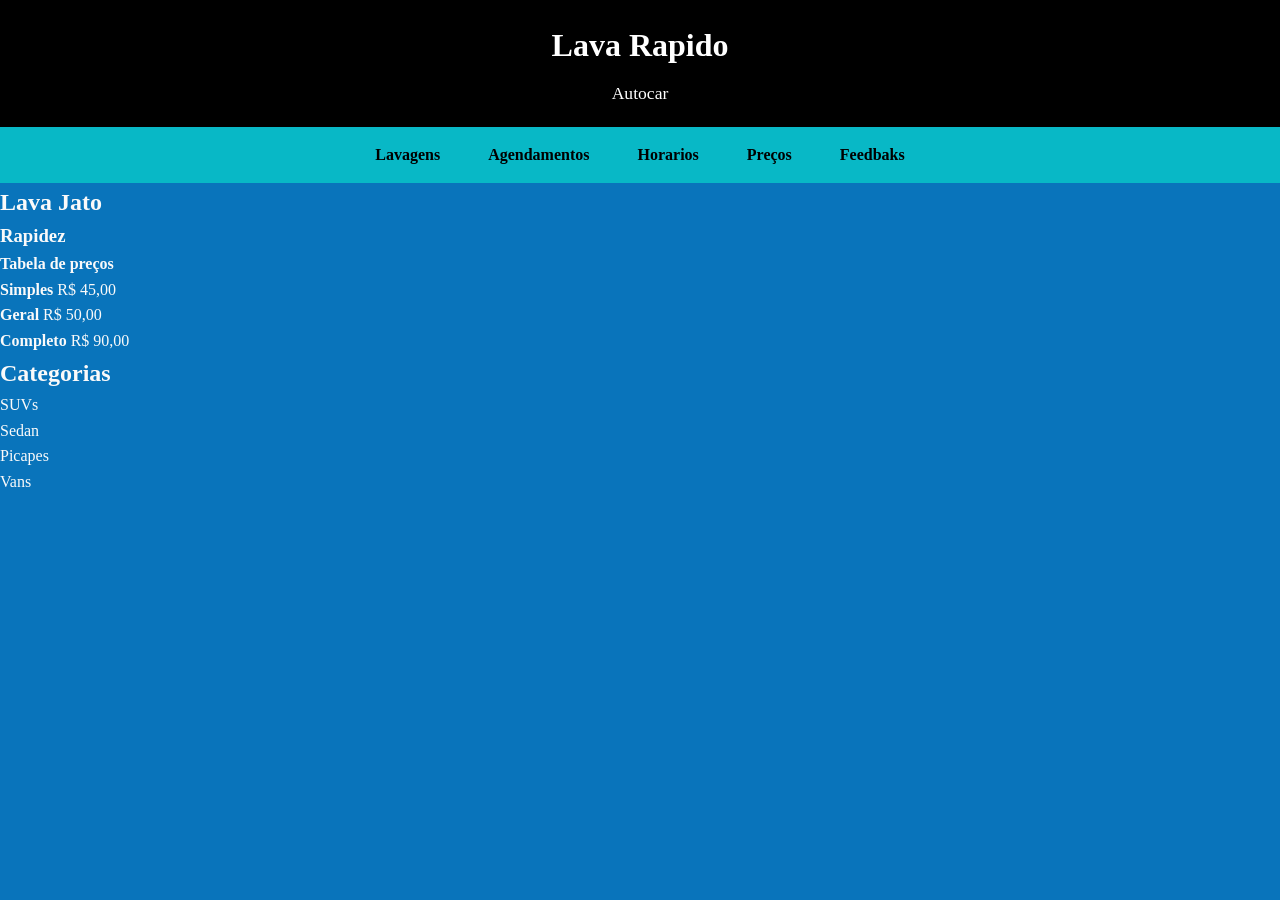
==== index.html @ 5b7a6cf8 "Inicializando O Projeto Web" ====
<!DOCTYPE html>
<html lang="pt-BR">
<head>
    <!--metadados e titulos na aba do navegador-->
    <meta charset="UTF-8">
    <meta name="viewport" content="width=device-width, initial-scale=1.0">
    <title>Programação</title>
    <link rel="stylesheet" href="style2.css">
</head>
<body>

    <!--Cabeçalho: identidade visual e titulo principal do site-->
    <header>
        <h1><center>Lava Rapido</center></h1>
          <p>Autocar</p>
    </header>

    <!--Navegação: menu com links internos para para as seções da pagina-->
    <nav class="menu">
     <ul>
        
        <li><a href="aula.html">Lavagens</a></li>
        <li><a href="https://www.google.com">Agendamentos</a></li>
        <li><a href="#index">Horarios</a></li>
        <li><a href="#computador">Preços</a></li>
        <li><a href="#base">Feedbaks</a></li>
        
   
      </ul>
     </nav>



     <!-- Conteudo Principal: categorias Aulas -->
        <section id="doces">
     <h2>Lava Jato</h2>

<!--Artigo: cada article representa um produto individual -->
<article>
  <h3>Rapidez</h3>
  


</article>

 <p><strong> Tabela de preços</strong></p>
<p><strong>Simples</strong> R$ 45,00</p>

 <p><strong>Geral</strong> R$ 50,00</p>

 <p><strong>Completo</strong> R$ 90,00</p>

<article>

  <section>
    <main>

 <h2>Categorias</h2>

 <p>SUVs</p>

 <p>Sedan</p>

 <p>Picapes</p>

 <p>Vans</p>



    




 


      </section>
      <main>

</body

    
    

    


<header


   
</body>
</html>
---- style2.css ----
/*---Reset de tipografia global ---*/
*{
    box-sizing: border-box;
    margin: 0;
    padding: 0;
}

body{
    font-family:Georgia, 'Times New Roman', Times, serif;
    font-size: 16px;
    font-weight: 200px;
    line-height: 1.6;
    color:#fafafa;
    background-color:rgb(9, 116, 187)
}

/*-- Cabeçalho (cor hexadecimal + padding) ---*/
header{
    background-color: rgb(0, 0, 0);
    color: white;
    text-align: center;
    padding: 20px;

}
header h1{
    font-size: 2rem;
    font-weight: 700;
    margin-bottom: 8px;
    
}

header p{
    font-size: 1.1rem;
}

/*-- Navegação (flex + espaçamento)---*/
nav{
    background-color:rgb(14, 230, 183);
    padding:15px 20px;
}

nav ul{
    list-style: none;
    display: flex;
    gap: 20px;
    justify-content: center;
}

/*--- Navegação / menu no (desktop)---*/
.menu{
    background-color: hsla(182, 91%, 41%, 0.884);
    padding: 15px 20px;
}

.menu ul{
    list-style: none;
    display: flex;
    gap: 20px;
    justify-content: center;

}

nav a{
    color: black;
    text-decoration: none;
    font-weight: 700;
    padding: 8px 12px;
    border: 2px solid transparent
    
}

.menu a:hover{
    border-color: white;
}
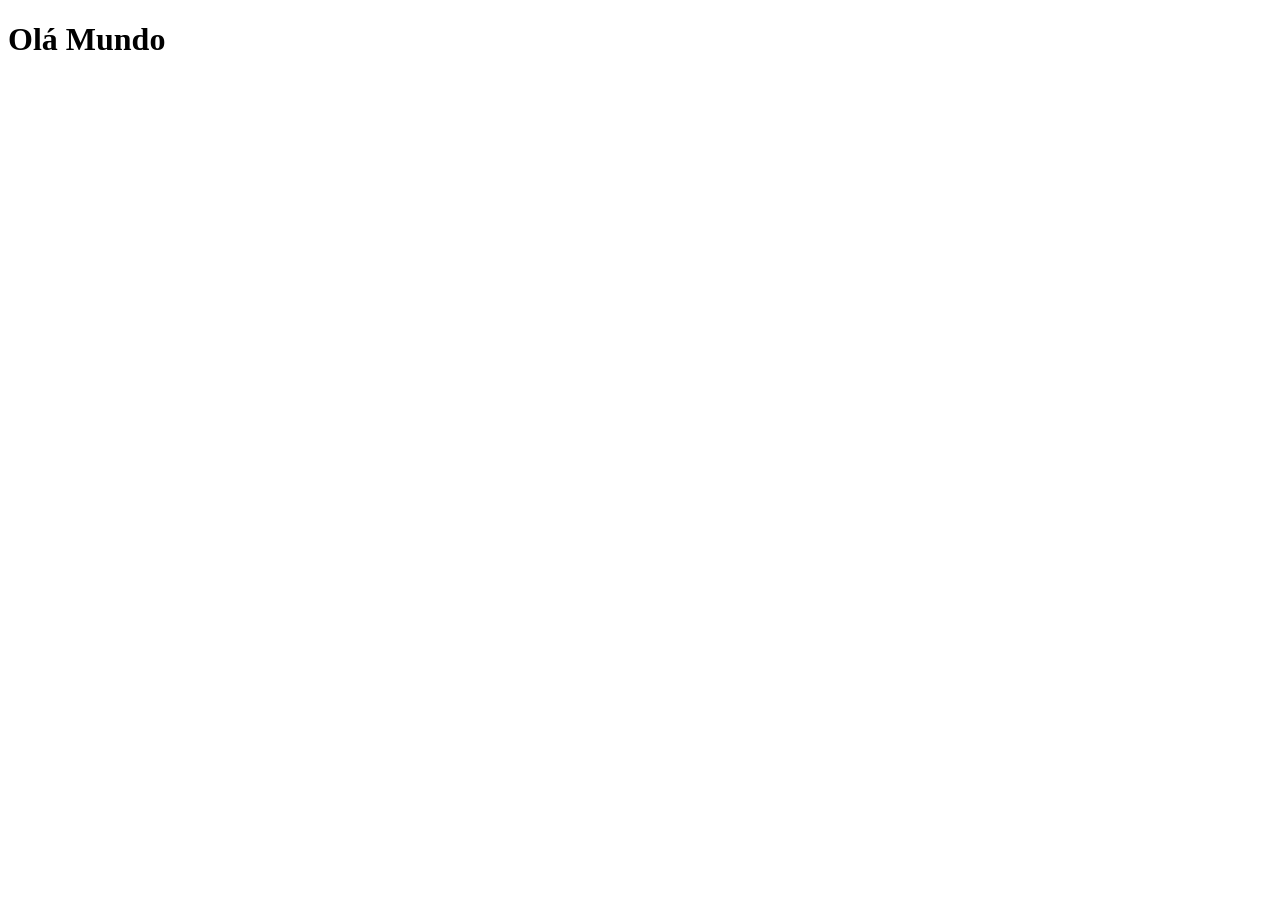
==== commit 991d801a: "Atividade de logica de Programação" ====
--- a/index.html
+++ b/index.html
@@ -1,94 +1,16 @@
 <!DOCTYPE html>
-<html lang="pt-BR">
+<html lang="en">
 <head>
-    <!--metadados e titulos na aba do navegador-->
     <meta charset="UTF-8">
     <meta name="viewport" content="width=device-width, initial-scale=1.0">
-    <title>Programação</title>
-    <link rel="stylesheet" href="style2.css">
+    <title>Document</title>
 </head>
-<body>
-
-    <!--Cabeçalho: identidade visual e titulo principal do site-->
-    <header>
-        <h1><center>Lava Rapido</center></h1>
-          <p>Autocar</p>
-    </header>
-
-    <!--Navegação: menu com links internos para para as seções da pagina-->
-    <nav class="menu">
-     <ul>
+<body> 
+    <men>
+        <h1> Olá Mundo </h1>
         
-        <li><a href="aula.html">Lavagens</a></li>
-        <li><a href="https://www.google.com">Agendamentos</a></li>
-        <li><a href="#index">Horarios</a></li>
-        <li><a href="#computador">Preços</a></li>
-        <li><a href="#base">Feedbaks</a></li>
-        
-   
-      </ul>
-     </nav>
-
-
-
-     <!-- Conteudo Principal: categorias Aulas -->
-        <section id="doces">
-     <h2>Lava Jato</h2>
-
-<!--Artigo: cada article representa um produto individual -->
-<article>
-  <h3>Rapidez</h3>
-  
-
-
-</article>
-
- <p><strong> Tabela de preços</strong></p>
-<p><strong>Simples</strong> R$ 45,00</p>
-
- <p><strong>Geral</strong> R$ 50,00</p>
-
- <p><strong>Completo</strong> R$ 90,00</p>
-
-<article>
-
-  <section>
-    <main>
-
- <h2>Categorias</h2>
-
- <p>SUVs</p>
-
- <p>Sedan</p>
-
- <p>Picapes</p>
-
- <p>Vans</p>
-
-
-
+    </men>
+<script src="idade.js"></script>
     
-
-
-
-
- 
-
-
-      </section>
-      <main>
-
-</body
-
-    
-    
-
-    
-
-
-<header
-
-
-   
 </body>
 </html>
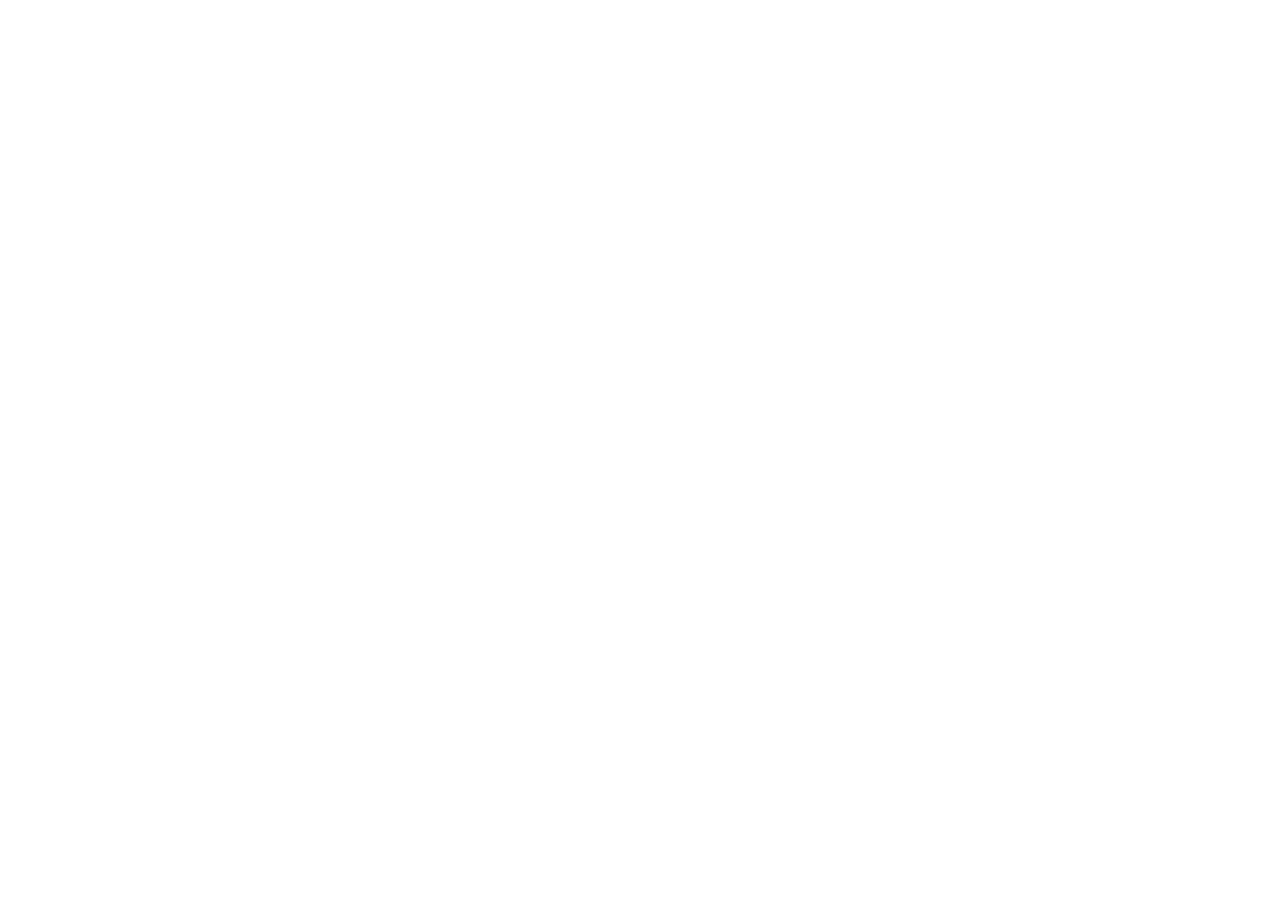
==== commit d26b777e: "Atividade de array e matriz" ====
--- a/index.html
+++ b/index.html
@@ -5,12 +5,8 @@
     <meta name="viewport" content="width=device-width, initial-scale=1.0">
     <title>Document</title>
 </head>
-<body> 
-    <men>
-        <h1> Olá Mundo </h1>
-        
-    </men>
-<script src="idade.js"></script>
+<body>
+    <script src="array.js"></script>
     
 </body>
 </html>
